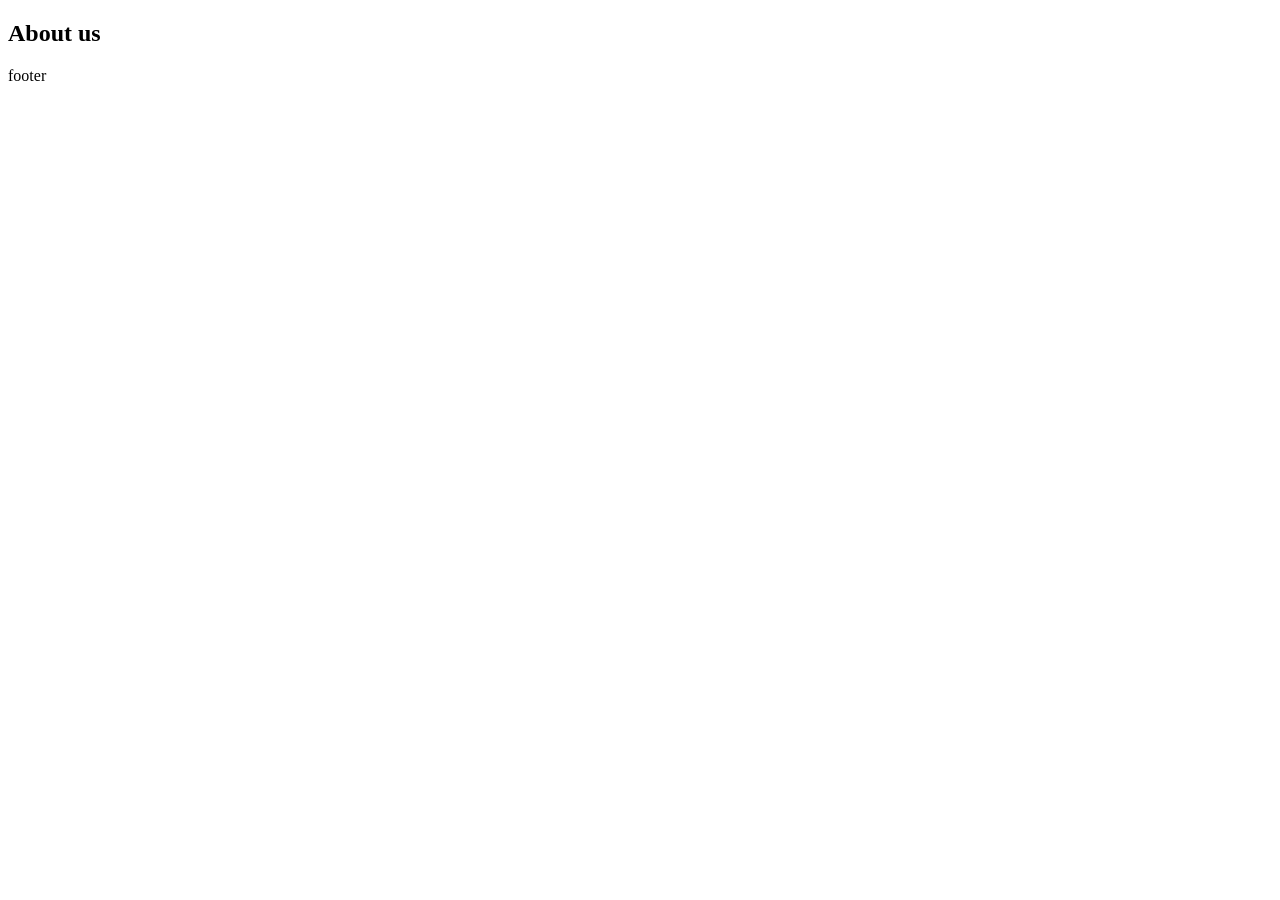
==== project1/about.html @ debe1e59 "Added about.html" ====
<!DOCTYPE html>
<html lang="en">
<head>
    <meta charset="UTF-8">
    <meta http-equiv="X-UA-Compatible" content="IE=edge">
    <meta name="viewport" content="width=device-width, initial-scale=1.0">
    <link rel="stylesheet" href="style.css">
    <title>About us</title>
</head>
<body>
    <section class="features">
        <h1>About us</h1>
    </section>
    <header>
        
    </header>
    <footer>footer</footer>
</body>
</html>
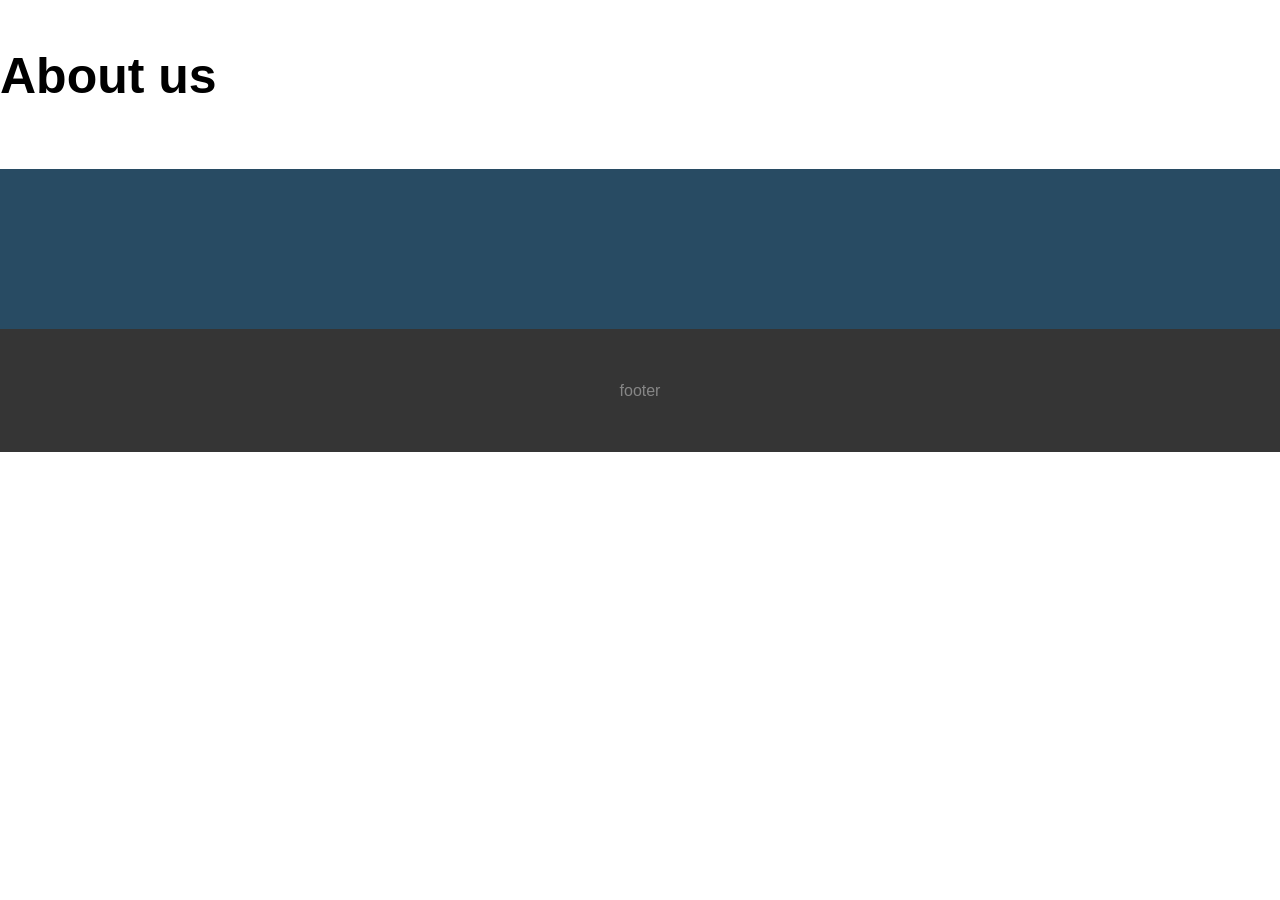
==== commit 590827b3: "made a few changes" ====
--- a/project1/about.html
+++ b/project1/about.html
@@ -4,7 +4,7 @@
     <meta charset="UTF-8">
     <meta http-equiv="X-UA-Compatible" content="IE=edge">
     <meta name="viewport" content="width=device-width, initial-scale=1.0">
-    <link rel="stylesheet" href="style.css">
+    <link rel="stylesheet" href="css/style.css">
     <title>About us</title>
 </head>
 <body>
--- a/project1/css/style.css
+++ b/project1/css/style.css
@@ -0,0 +1,117 @@
+body {
+  margin: 0;
+  padding: 0;
+  font-family: sans-serif;
+  line-height: 1.45;
+}
+header {
+  color: #fff;
+  background-color: #284b63;
+  padding: 80px 0;
+  text-align: center;
+}
+h1 {
+  font-size: 48px;
+  margin: 0 0 16px 0;
+  font-weight: 900;
+}
+h2 {
+  font-weight: 300;
+  font-size: 24px;
+  margin: 0 0 16px 0;
+  font-style: italic;
+}
+.btn {
+  color: #fff;
+  border-radius: 5px;
+  cursor: pointer;
+  display: inline-block;
+  font-weight: 500;
+  font-size: 20px;
+  background: #549da0;
+  border: none;
+  padding: 12px 16px;
+  text-decoration: none;
+}
+.btn:hover {
+  background: #468486;
+}
+.btn2 {
+  color: rgb(12, 8, 8);
+  border-radius: 5px;
+  cursor: pointer;
+  display: inline-block;
+  font-weight: 500;
+  font-size: 20px;
+  background: #284b63;
+  padding: 12px 16px;
+  text-decoration: none;
+}
+.btn2:hover {
+  color: #fff;
+}
+section {
+  padding: 40px 0;
+  text-align: center;
+}
+.features {
+  background: #fff;
+  color: #000;
+}
+#feature {
+  cursor: pointer;
+  display: inline-block;
+  font-size: 25px;
+  font-weight: 500;
+}
+.quote {
+  background: lightblue;
+  color: white;
+}
+.quote blockquote p {
+  font-weight: 500;
+  font-size: 30px;
+  color: #284b63;
+}
+footer {
+  background: #353535;
+  padding: 50px 0;
+  text-align: center;
+  color: #868686;
+}
+form input {
+  text-decoration: none;
+  cursor: text;
+  display: inline-block;
+  font-family: Verdana, Geneva, Tahoma, sans-serif;
+  color: #000;
+}
+section p {
+  font-family: -apple-system, BlinkMacSystemFont, "Segoe UI", Roboto, Oxygen,
+    Ubuntu, Cantarell, "Open Sans", "Helvetica Neue", sans-serif;
+  font-size: 25px;
+}
+section p a {
+  text-decoration: none;
+  cursor: pointer;
+  color: #284b63;
+}
+form input {
+  color: aquamarine;
+  padding: 12px 20px;
+  border-radius: 5px;
+  border: none;
+}
+form h1 {
+  color: #549da0;
+}
+.text {
+  letter-spacing: 1.5px;
+  font-size: 12pt;
+}
+body section h1 {
+  text-align: left;
+  font-size: 50px;
+  font-weight: 900;
+  font-family: Verdana, Geneva, Tahoma, sans-serif;
+}
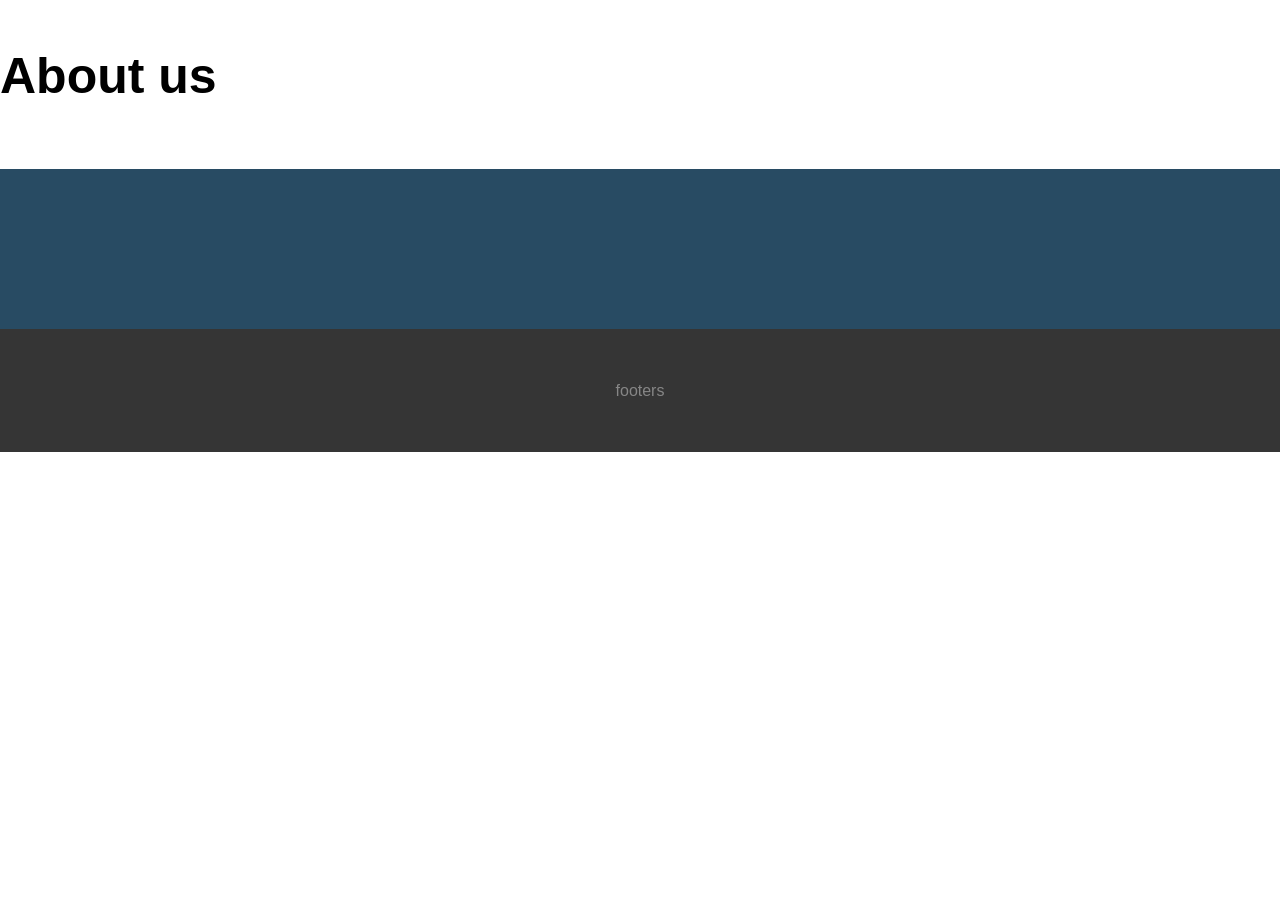
==== commit 9a20b5a3: "minor about.html update" ====
--- a/project1/about.html
+++ b/project1/about.html
@@ -14,6 +14,6 @@
     <header>
         
     </header>
-    <footer>footer</footer>
+    <footer>footers</footer>
 </body>
 </html>
